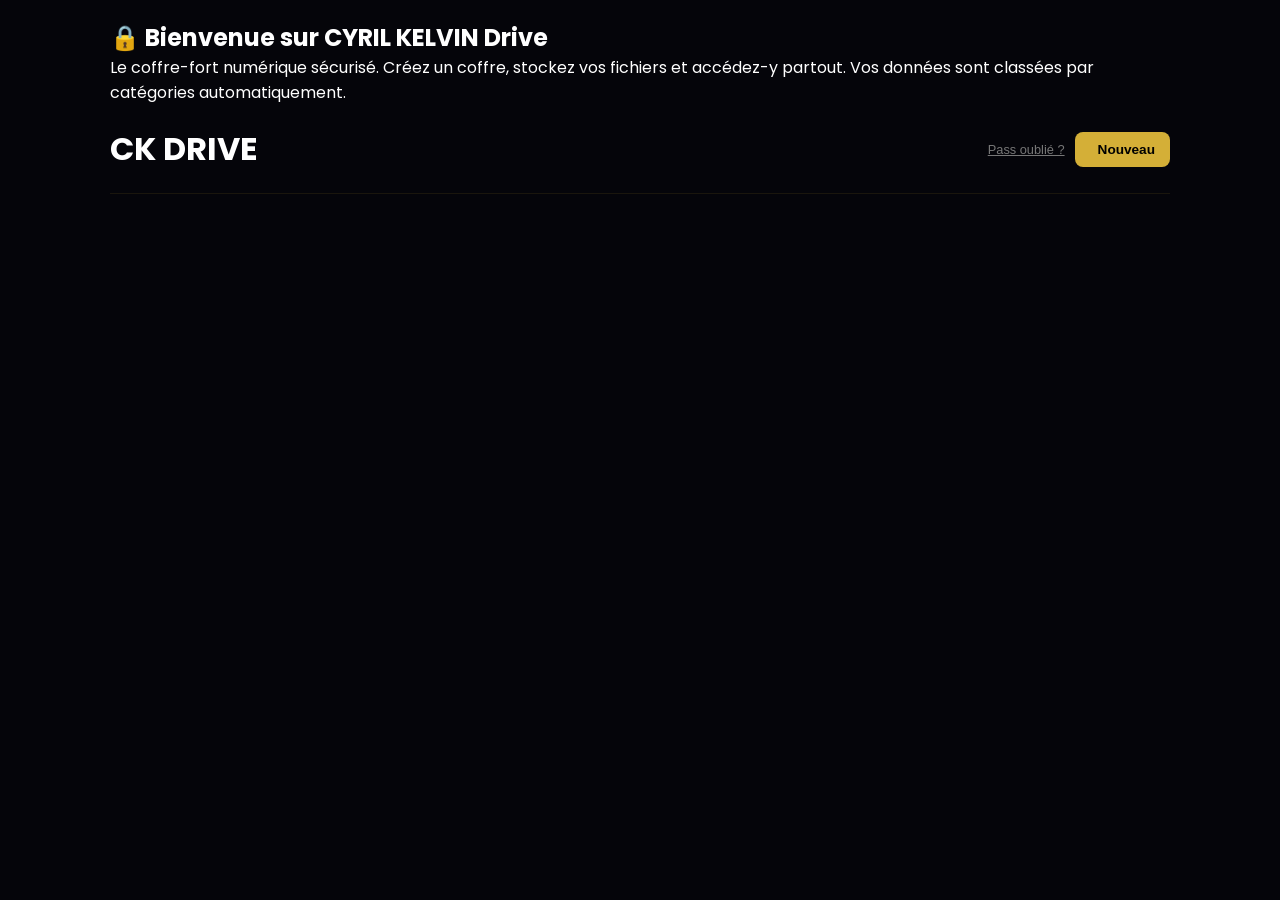
==== index.html @ 5fc9d18a "Revamp landing page and update modal text Replaced the landing page content with an introduction sec" ====
<!DOCTYPE html>
<html lang="fr">
<head>
    <meta charset="UTF-8">
    <meta name="viewport" content="width=device-width, initial-scale=1.0">
    <title>CYRIL KELVIN Drive | Premium Storage</title>
    <link rel="stylesheet" href="style.css">
    <link href="https://fonts.googleapis.com/css2?family=Poppins:wght@300;400;600;700&display=swap" rel="stylesheet">
    <script src="https://unpkg.com/lucide@latest"></script>
    <script src="https://cdnjs.cloudflare.com/ajax/libs/three.js/r128/three.min.js"></script>
    <script src="https://cdnjs.cloudflare.com/ajax/libs/jszip/3.10.1/jszip.min.js"></script>
    <script src="https://cdnjs.cloudflare.com/ajax/libs/FileSaver.js/2.0.5/FileSaver.min.js"></script>
</head>
<body>
    <canvas id="bg-canvas"></canvas>

    <div class="app-container">
        <section class="intro-card">
            <h2>🔒 Bienvenue sur CYRIL KELVIN Drive</h2>
            <p>Le coffre-fort numérique sécurisé. Créez un coffre, stockez vos fichiers et accédez-y partout. Vos données sont classées par catégories automatiquement.</p>
        </section>

        <header>
            <div class="logo">
                <i data-lucide="shield-check" class="gold-icon"></i>
                <h1>CK <span>DRIVE</span></h1>
            </div>
            <div class="header-btns">
                <button onclick="document.getElementById('modal-forgot').style.display='flex'" class="btn-text">Pass oublié ?</button>
                <button class="btn-primary" onclick="document.getElementById('modal-create').style.display='flex'">
                    <i data-lucide="plus"></i> Nouveau
                </button>
            </div>
        </header>
        <main id="vault-grid"></main>
    </div>

    <div id="modal-create" class="modal">
        <div class="modal-content">
            <h2>Nouveau Coffre</h2>
            <input type="text" id="new-vault-name" placeholder="Nom du coffre">
            <input type="password" id="new-vault-pass" placeholder="Mot de passe">
            <div class="modal-actions">
                <button class="btn-secondary" onclick="closeModals()">Annuler</button>
                <button class="btn-primary" onclick="handleCreateVault()">Créer</button>
            </div>
        </div>
    </div>

    <div id="modal-forgot" class="modal">
        <div class="modal-content">
            <h2>Récupération</h2>
            <p>Remplissez ce formulaire. Votre mot de passe vous sera envoyé par WhatsApp par l'un de nos agents.</p>
            <input type="text" id="recup-nom" placeholder="Votre Nom complet">
            <input type="text" id="recup-vault" placeholder="Nom du coffre">
            <input type="text" id="recup-phone" placeholder="Votre Numéro WhatsApp">
            <div class="modal-actions">
                <button class="btn-secondary" onclick="closeModals()">Annuler</button>
                <button class="btn-gold" onclick="sendRecoveryWhatsApp()">Envoyer</button>
            </div>
        </div>
    </div>

    <div id="vault-view" class="vault-overlay">
        <div class="vault-header">
            <div class="vault-info">
                <button class="btn-back" onclick="closeVaultView()"><i data-lucide="chevron-left"></i></button>
                <div>
                    <h2 id="welcome-msg">Bienvenue</h2>
                    <p id="current-vault-title" class="gold-text"></p>
                </div>
            </div>
            <div class="vault-btns">
                <input type="file" id="file-upload" multiple onchange="handleFileUpload(event)" hidden>
                <button class="btn-gold" onclick="document.getElementById('file-upload').click()"><i data-lucide="upload-cloud"></i> Upload</button>
                <button class="btn-gold" onclick="downloadAllFiles()"><i data-lucide="download"></i> ZIP All</button>
            </div>
        </div>

        <div id="upload-progress-container" class="progress-container" style="display: none;">
            <div class="progress-info">
                <span id="upload-status">Chargement...</span>
                <span id="upload-percentage">0%</span>
            </div>
            <div class="progress-bar-bg">
                <div id="progress-bar-fill" class="progress-bar-fill"></div>
            </div>
        </div>
        
        <div id="file-sections"></div>
    </div>

    <!-- NOUVEAU : Lecteur plein écran -->
    <div id="media-viewer" class="modal" onclick="this.style.display='none'">
        <span class="close-viewer">&times;</span>
        <div class="viewer-content" onclick="event.stopPropagation()">
            <img id="viewer-img" src="" style="display:none;">
            <video id="viewer-vid" src="" controls style="display:none;"></video>
        </div>
    </div>

    <script type="module" src="script.js"></script>
</body>
</html>
---- style.css ----
:root {
    --bg: #05050a;
    --midnight: #0a0a1a;
    --gold: #d4af37;
    --white: #ffffff;
    --glass: rgba(15, 15, 30, 0.9);
}

* { margin: 0; padding: 0; box-sizing: border-box; }
body { font-family: 'Poppins', sans-serif; background: var(--bg); color: var(--white); overflow-x: hidden; }
#bg-canvas { position: fixed; top: 0; left: 0; z-index: -1; }

/* Landing Page */
.landing-container {
    height: 100vh; display: flex; align-items: center; justify-content: center;
    text-align: center; padding: 20px;
}
.hero-content h1 { font-size: 3rem; margin-bottom: 20px; letter-spacing: 2px; }
.hero-content p { color: #aaa; max-width: 500px; margin: 0 auto 30px; }
.badge { background: rgba(212,175,55,0.1); color: var(--gold); padding: 5px 15px; border-radius: 20px; border: 1px solid var(--gold); margin-bottom: 15px; display: inline-block; }
.btn-main-start { background: var(--gold); color: #000; border: none; padding: 15px 40px; border-radius: 50px; font-weight: bold; font-size: 1.1rem; cursor: pointer; box-shadow: 0 0 20px rgba(212,175,55,0.3); }
.hero-stats { display: flex; justify-content: center; gap: 15px; margin-bottom: 30px; color: var(--gold); font-size: 0.8rem; }

/* UI Header */
.app-container { max-width: 1100px; margin: 0 auto; padding: 20px; }
header { display: flex; justify-content: space-between; align-items: center; padding: 20px 0; border-bottom: 1px solid rgba(212,175,55,0.1); }
.header-btns { display: flex; gap: 10px; align-items: center; }
.color-picker { display: flex; gap: 5px; }
.dot { width: 14px; height: 14px; border-radius: 50%; cursor: pointer; border: 1px solid #fff; }
.dot.gold { background: #d4af37; }
.dot.blue { background: #3777d4; }
.dot.red { background: #d43737; }

/* Buttons */
.btn-primary, .btn-gold { background: var(--gold); color: #000; border: none; padding: 10px 15px; border-radius: 8px; font-weight: bold; cursor: pointer; display: flex; align-items: center; gap: 8px; font-size: 0.85rem; }
.btn-text { background: none; border: none; color: #777; text-decoration: underline; cursor: pointer; font-size: 0.8rem; }

/* Modals */
.modal { display: none; position: fixed; top: 0; left: 0; width: 100%; height: 100%; background: rgba(0,0,0,0.9); z-index: 1000; align-items: center; justify-content: center; }
.modal-content { background: var(--midnight); padding: 30px; border-radius: 15px; border: 1px solid var(--gold); width: 90%; max-width: 380px; text-align: center; }
.modal-content input { width: 100%; padding: 10px; margin: 8px 0; background: rgba(255,255,255,0.05); border: 1px solid #333; color: #fff; border-radius: 5px; }

/* Search Box */
.search-box { background: rgba(255,255,255,0.05); padding: 5px 12px; border-radius: 20px; display: flex; align-items: center; border: 1px solid #333; }
.search-box input { background: none; border: none; color: #fff; outline: none; width: 120px; font-size: 0.85rem; padding-left: 5px; }

/* Vault View */
.vault-overlay { display: none; position: fixed; top: 0; left: 0; width: 100%; height: 100%; background: var(--bg); flex-direction: column; padding: 15px; overflow-y: auto; z-index: 2000; }
.vault-header { display: flex; justify-content: space-between; align-items: center; padding-bottom: 20px; border-bottom: 1px solid #222; }
.progress-container { width: 100%; max-width: 500px; margin: 15px auto; padding: 10px; background: rgba(255,255,255,0.05); border-radius: 8px; border: 1px solid rgba(212,175,55,0.2); }
.progress-bar-bg { width: 100%; height: 6px; background: #000; border-radius: 3px; overflow: hidden; }
.progress-bar-fill { width: 0%; height: 100%; background: var(--gold); transition: 0.3s; }

/* Grid */
.file-category { margin-top: 25px; }
.category-title { color: var(--gold); font-size: 1rem; border-left: 3px solid var(--gold); padding-left: 10px; margin-bottom: 12px; }
.file-grid { display: grid; grid-template-columns: repeat(auto-fill, minmax(130px, 1fr)); gap: 10px; }
.file-item { background: var(--glass); border-radius: 8px; overflow: hidden; position: relative; border: 1px solid rgba(255,255,255,0.05); }
.file-item img, .file-item video { width: 100%; aspect-ratio: 1; object-fit: cover; cursor: pointer; }
.btn-delete { position: absolute; top: 5px; right: 5px; background: rgba(255,0,0,0.8); border: none; color: #fff; border-radius: 50%; width: 22px; height: 22px; cursor: pointer; z-index: 10; font-size: 12px; }

/* Viewer */
.viewer-overlay { display: none; position: fixed; top: 0; left: 0; width: 100%; height: 100%; background: #000; z-index: 3000; align-items: center; justify-content: center; flex-direction: column; }
.viewer-content img, .viewer-content video { max-width: 95vw; max-height: 75vh; border-radius: 5px; }
.nav-btn { position: absolute; top: 50%; background: rgba(255,255,255,0.1); border: none; color: #fff; padding: 15px; cursor: pointer; font-size: 20px; border-radius: 50%; }
.prev { left: 10px; } .next { right: 10px; }
.viewer-actions { position: absolute; bottom: 30px; display: flex; gap: 10px; }
.close-viewer { position: absolute; top: 15px; right: 20px; font-size: 35px; color: #fff; cursor: pointer; }

.gold-text { color: var(--gold); }
@media (max-width: 600px) { .vault-header { flex-direction: column; gap: 15px; } .hero-content h1 { font-size: 2.2rem; } }
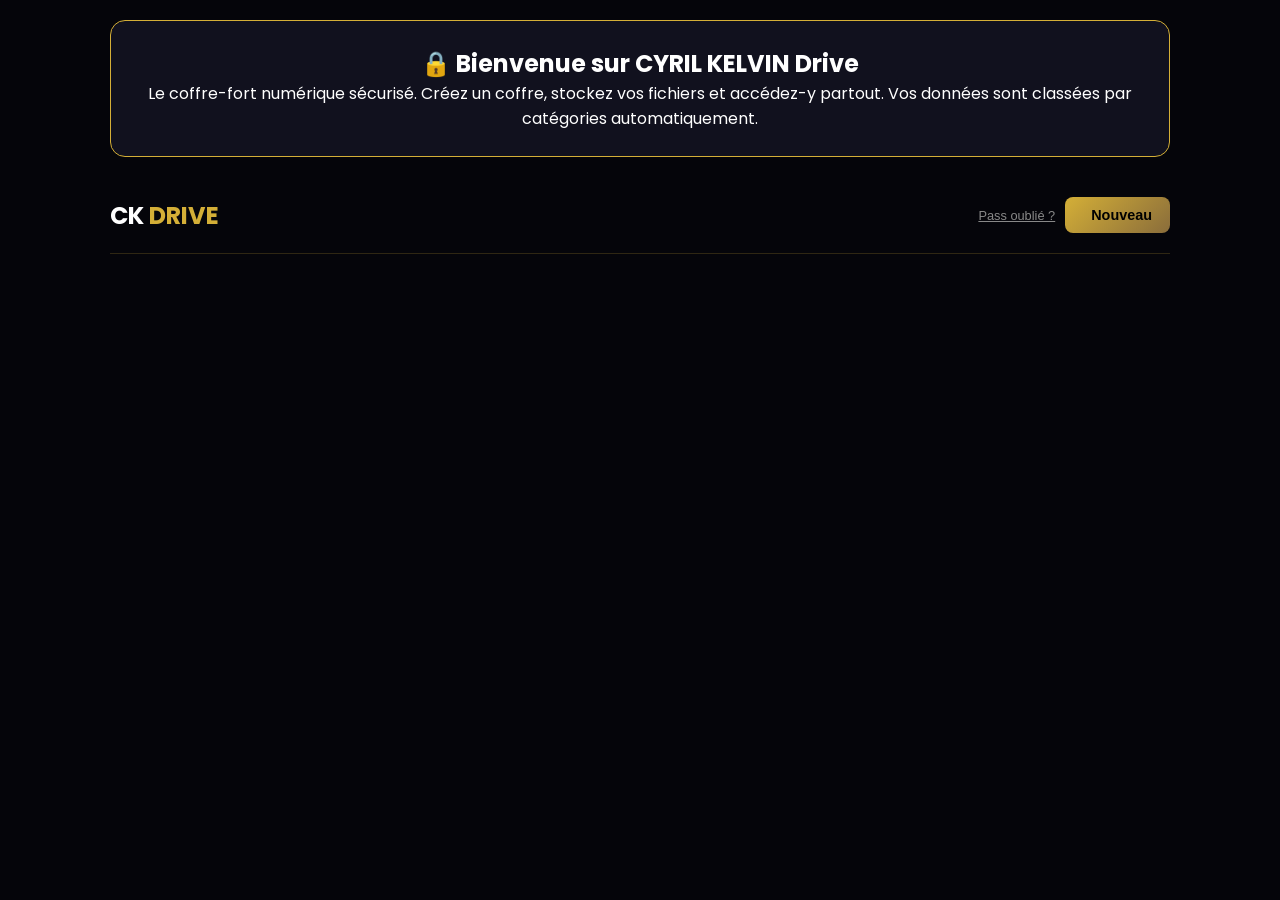
==== commit f024efcf: "Add Open Graph meta tags to index.html Added Open Graph meta tags for social media sharing." ====
--- a/index.html
+++ b/index.html
@@ -4,6 +4,12 @@
     <meta charset="UTF-8">
     <meta name="viewport" content="width=device-width, initial-scale=1.0">
     <title>CYRIL KELVIN Drive | Premium Storage</title>
+    <!-- Balises pour l'aperçu WhatsApp/Facebook -->
+<meta property="og:title" content="CYRIL KELVIN Drive | Premium Storage">
+<meta property="og:description" content="Vos souvenirs, enfermés dans vos coffres. Stockez • Partagez • Accédez partout">
+<meta property="og:image" content="https://ndimbawabulacyril-ai.github.io/CYRIL-KELVIN-DRIVE-/logo-ckdrive.jpg">
+<meta property="og:url" content="https://ndimbawabulacyril-ai.github.io/CYRIL-KELVIN-DRIVE-/">
+<meta property="og:type" content="website">
     <link rel="stylesheet" href="style.css">
     <link href="https://fonts.googleapis.com/css2?family=Poppins:wght@300;400;600;700&display=swap" rel="stylesheet">
     <script src="https://unpkg.com/lucide@latest"></script>
--- a/style.css
+++ b/style.css
@@ -3,69 +3,59 @@
     --midnight: #0a0a1a;
     --gold: #d4af37;
     --white: #ffffff;
-    --glass: rgba(15, 15, 30, 0.9);
+    --glass: rgba(20, 20, 35, 0.85);
 }
 
 * { margin: 0; padding: 0; box-sizing: border-box; }
 body { font-family: 'Poppins', sans-serif; background: var(--bg); color: var(--white); overflow-x: hidden; }
 #bg-canvas { position: fixed; top: 0; left: 0; z-index: -1; }
 
-/* Landing Page */
-.landing-container {
-    height: 100vh; display: flex; align-items: center; justify-content: center;
-    text-align: center; padding: 20px;
-}
-.hero-content h1 { font-size: 3rem; margin-bottom: 20px; letter-spacing: 2px; }
-.hero-content p { color: #aaa; max-width: 500px; margin: 0 auto 30px; }
-.badge { background: rgba(212,175,55,0.1); color: var(--gold); padding: 5px 15px; border-radius: 20px; border: 1px solid var(--gold); margin-bottom: 15px; display: inline-block; }
-.btn-main-start { background: var(--gold); color: #000; border: none; padding: 15px 40px; border-radius: 50px; font-weight: bold; font-size: 1.1rem; cursor: pointer; box-shadow: 0 0 20px rgba(212,175,55,0.3); }
-.hero-stats { display: flex; justify-content: center; gap: 15px; margin-bottom: 30px; color: var(--gold); font-size: 0.8rem; }
+.app-container { max-width: 1100px; margin: 0 auto; padding: 20px; }
+.intro-card { background: var(--glass); border: 1px solid var(--gold); padding: 25px; border-radius: 15px; margin-bottom: 20px; text-align: center; backdrop-filter: blur(10px); }
 
-/* UI Header */
-.app-container { max-width: 1100px; margin: 0 auto; padding: 20px; }
-header { display: flex; justify-content: space-between; align-items: center; padding: 20px 0; border-bottom: 1px solid rgba(212,175,55,0.1); }
+header { display: flex; justify-content: space-between; align-items: center; padding: 20px 0; border-bottom: 1px solid rgba(212, 175, 55, 0.2); }
+.logo h1 { font-size: 1.5rem; }
+.logo span { color: var(--gold); }
+.gold-icon { color: var(--gold); }
+
 .header-btns { display: flex; gap: 10px; align-items: center; }
-.color-picker { display: flex; gap: 5px; }
-.dot { width: 14px; height: 14px; border-radius: 50%; cursor: pointer; border: 1px solid #fff; }
-.dot.gold { background: #d4af37; }
-.dot.blue { background: #3777d4; }
-.dot.red { background: #d43737; }
+.btn-primary, .btn-gold { background: linear-gradient(135deg, var(--gold), #8a6d3b); color: #000; border: none; padding: 10px 18px; border-radius: 8px; font-weight: 700; cursor: pointer; display: flex; align-items: center; gap: 8px; transition: 0.3s; font-size: 0.9rem; }
+.btn-text { background: none; border: none; color: #888; cursor: pointer; text-decoration: underline; font-size: 0.8rem; }
 
-/* Buttons */
-.btn-primary, .btn-gold { background: var(--gold); color: #000; border: none; padding: 10px 15px; border-radius: 8px; font-weight: bold; cursor: pointer; display: flex; align-items: center; gap: 8px; font-size: 0.85rem; }
-.btn-text { background: none; border: none; color: #777; text-decoration: underline; cursor: pointer; font-size: 0.8rem; }
+#vault-grid { display: grid; grid-template-columns: repeat(auto-fill, minmax(180px, 1fr)); gap: 20px; margin-top: 30px; }
+.vault-card { background: var(--glass); padding: 30px; border-radius: 15px; text-align: center; border: 1px solid rgba(255,255,255,0.1); cursor: pointer; }
+.vault-card i { color: var(--gold); margin-bottom: 10px; width: 40px; height: 40px; }
 
-/* Modals */
-.modal { display: none; position: fixed; top: 0; left: 0; width: 100%; height: 100%; background: rgba(0,0,0,0.9); z-index: 1000; align-items: center; justify-content: center; }
-.modal-content { background: var(--midnight); padding: 30px; border-radius: 15px; border: 1px solid var(--gold); width: 90%; max-width: 380px; text-align: center; }
-.modal-content input { width: 100%; padding: 10px; margin: 8px 0; background: rgba(255,255,255,0.05); border: 1px solid #333; color: #fff; border-radius: 5px; }
+.modal, .vault-overlay { display: none; position: fixed; top: 0; left: 0; width: 100%; height: 100%; background: rgba(0,0,0,0.95); z-index: 1000; align-items: center; justify-content: center; }
+.modal-content { background: var(--midnight); padding: 30px; border-radius: 20px; border: 1px solid var(--gold); width: 90%; max-width: 400px; text-align: center; }
+.modal-content input { width: 100%; padding: 12px; margin: 10px 0; background: rgba(255,255,255,0.05); border: 1px solid #333; color: white; border-radius: 8px; }
 
-/* Search Box */
-.search-box { background: rgba(255,255,255,0.05); padding: 5px 12px; border-radius: 20px; display: flex; align-items: center; border: 1px solid #333; }
-.search-box input { background: none; border: none; color: #fff; outline: none; width: 120px; font-size: 0.85rem; padding-left: 5px; }
+.vault-overlay { background: var(--bg); flex-direction: column; justify-content: flex-start; padding: 15px; overflow-y: auto; }
+.vault-header { width: 100%; max-width: 1100px; display: flex; justify-content: space-between; align-items: center; padding: 15px; border-bottom: 1px solid #222; margin-bottom: 20px; }
+.vault-btns { display: flex; gap: 8px; }
 
-/* Vault View */
-.vault-overlay { display: none; position: fixed; top: 0; left: 0; width: 100%; height: 100%; background: var(--bg); flex-direction: column; padding: 15px; overflow-y: auto; z-index: 2000; }
-.vault-header { display: flex; justify-content: space-between; align-items: center; padding-bottom: 20px; border-bottom: 1px solid #222; }
-.progress-container { width: 100%; max-width: 500px; margin: 15px auto; padding: 10px; background: rgba(255,255,255,0.05); border-radius: 8px; border: 1px solid rgba(212,175,55,0.2); }
-.progress-bar-bg { width: 100%; height: 6px; background: #000; border-radius: 3px; overflow: hidden; }
-.progress-bar-fill { width: 0%; height: 100%; background: var(--gold); transition: 0.3s; }
+.progress-container { width: 100%; max-width: 600px; background: rgba(255, 255, 255, 0.05); padding: 15px; border-radius: 10px; margin: 10px auto 25px; border: 1px solid rgba(212, 175, 55, 0.3); }
+.progress-info { display: flex; justify-content: space-between; font-size: 0.8rem; margin-bottom: 8px; color: var(--gold); }
+.progress-bar-bg { width: 100%; height: 8px; background: #111; border-radius: 4px; overflow: hidden; }
+.progress-bar-fill { width: 0%; height: 100%; background: linear-gradient(90deg, #8a6d3b, var(--gold)); box-shadow: 0 0 10px var(--gold); transition: width 0.2s ease; }
 
-/* Grid */
-.file-category { margin-top: 25px; }
-.category-title { color: var(--gold); font-size: 1rem; border-left: 3px solid var(--gold); padding-left: 10px; margin-bottom: 12px; }
-.file-grid { display: grid; grid-template-columns: repeat(auto-fill, minmax(130px, 1fr)); gap: 10px; }
-.file-item { background: var(--glass); border-radius: 8px; overflow: hidden; position: relative; border: 1px solid rgba(255,255,255,0.05); }
+.file-category { margin-top: 30px; width: 100%; max-width: 1100px; }
+.category-title { border-left: 4px solid var(--gold); padding-left: 12px; margin-bottom: 15px; font-size: 1.1rem; color: var(--gold); }
+.file-grid { display: grid; grid-template-columns: repeat(auto-fill, minmax(140px, 1fr)); gap: 12px; }
+.file-item { background: var(--glass); border-radius: 10px; overflow: hidden; position: relative; border: 1px solid rgba(255,255,255,0.1); }
 .file-item img, .file-item video { width: 100%; aspect-ratio: 1; object-fit: cover; cursor: pointer; }
-.btn-delete { position: absolute; top: 5px; right: 5px; background: rgba(255,0,0,0.8); border: none; color: #fff; border-radius: 50%; width: 22px; height: 22px; cursor: pointer; z-index: 10; font-size: 12px; }
+.file-info { padding: 8px; font-size: 0.7rem; color: #aaa; }
 
-/* Viewer */
-.viewer-overlay { display: none; position: fixed; top: 0; left: 0; width: 100%; height: 100%; background: #000; z-index: 3000; align-items: center; justify-content: center; flex-direction: column; }
-.viewer-content img, .viewer-content video { max-width: 95vw; max-height: 75vh; border-radius: 5px; }
-.nav-btn { position: absolute; top: 50%; background: rgba(255,255,255,0.1); border: none; color: #fff; padding: 15px; cursor: pointer; font-size: 20px; border-radius: 50%; }
-.prev { left: 10px; } .next { right: 10px; }
-.viewer-actions { position: absolute; bottom: 30px; display: flex; gap: 10px; }
-.close-viewer { position: absolute; top: 15px; right: 20px; font-size: 35px; color: #fff; cursor: pointer; }
+.btn-delete { position: absolute; top: 5px; right: 5px; background: rgba(255, 50, 50, 0.9); border: none; color: white; border-radius: 50%; width: 26px; height: 26px; cursor: pointer; z-index: 10; font-weight: bold; }
 
-.gold-text { color: var(--gold); }
-@media (max-width: 600px) { .vault-header { flex-direction: column; gap: 15px; } .hero-content h1 { font-size: 2.2rem; } }
+/* NOUVEAU : Bouton téléchargement individuel */
+.btn-download-single { position: absolute; top: 5px; left: 5px; background: rgba(212, 175, 55, 0.9); border: none; color: #000; border-radius: 50%; width: 26px; height: 26px; cursor: pointer; z-index: 10; display: flex; align-items: center; justify-content: center; font-size: 14px; }
+
+/* NOUVEAU : Style Lecteur Plein Écran */
+.viewer-content { max-width: 90vw; max-height: 85vh; display: flex; align-items: center; justify-content: center; }
+.viewer-content img, .viewer-content video { max-width: 100%; max-height: 85vh; border-radius: 10px; box-shadow: 0 0 30px rgba(0,0,0,0.5); }
+.close-viewer { position: absolute; top: 20px; right: 30px; font-size: 40px; color: white; cursor: pointer; }
+
+@media (max-width: 700px) {
+    .vault-header { flex-direction: column; gap: 15px; text-align: center; }
+                }
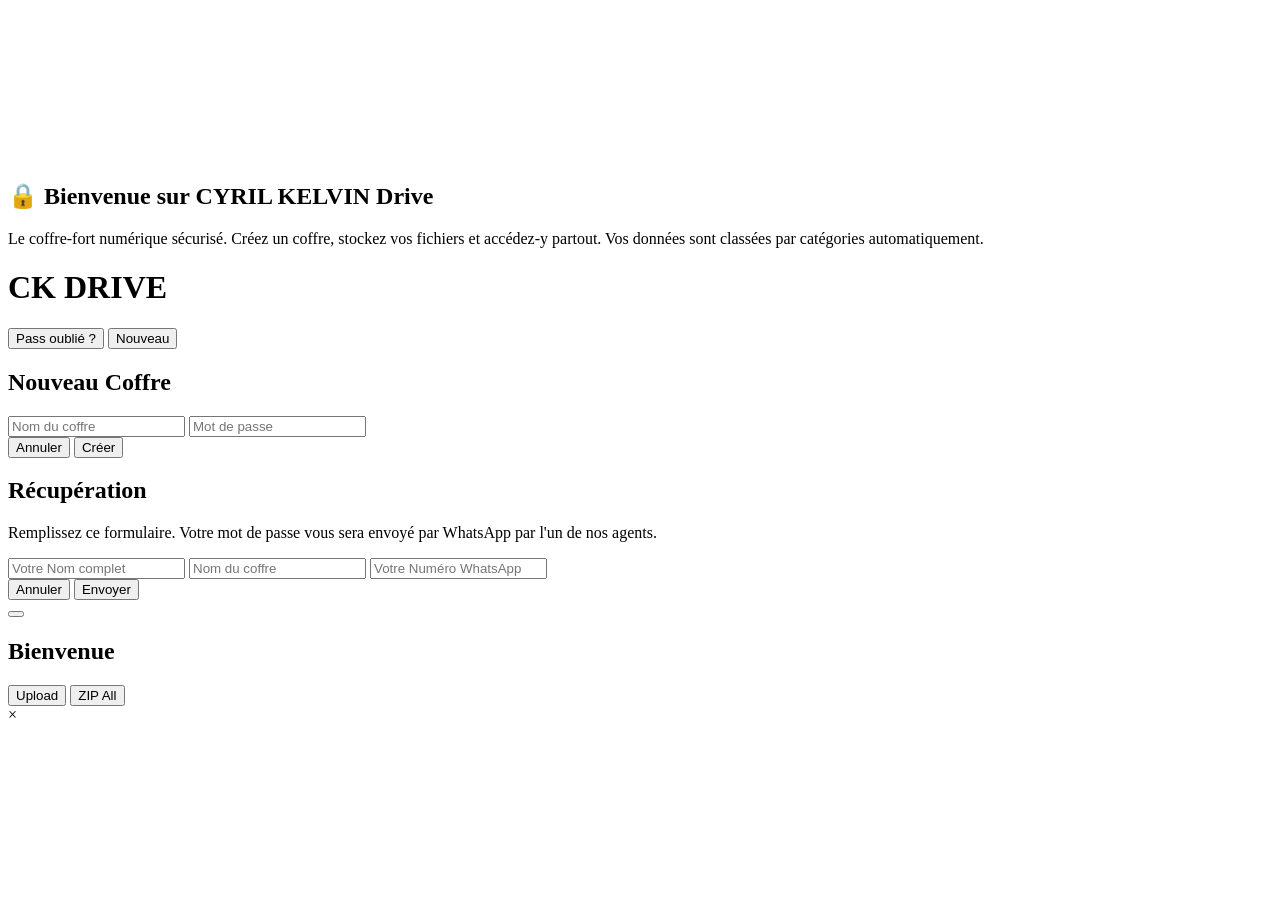
==== commit 535ff92e: "Update Open Graph meta tags for social sharing" ====
--- a/index.html
+++ b/index.html
@@ -4,18 +4,13 @@
     <meta charset="UTF-8">
     <meta name="viewport" content="width=device-width, initial-scale=1.0">
     <title>CYRIL KELVIN Drive | Premium Storage</title>
-    <!-- Balises pour l'aperçu WhatsApp/Facebook -->
-<meta property="og:title" content="CYRIL KELVIN Drive | Premium Storage">
-<meta property="og:description" content="Vos souvenirs, enfermés dans vos coffres. Stockez • Partagez • Accédez partout">
-<meta property="og:image" content="https://ndimbawabulacyril-ai.github.io/CYRIL-KELVIN-DRIVE-/logo-ckdrive.jpg">
-<meta property="og:url" content="https://ndimbawabulacyril-ai.github.io/CYRIL-KELVIN-DRIVE-/">
-<meta property="og:type" content="website">
-    <link rel="stylesheet" href="style.css">
-    <link href="https://fonts.googleapis.com/css2?family=Poppins:wght@300;400;600;700&display=swap" rel="stylesheet">
-    <script src="https://unpkg.com/lucide@latest"></script>
-    <script src="https://cdnjs.cloudflare.com/ajax/libs/three.js/r128/three.min.js"></script>
-    <script src="https://cdnjs.cloudflare.com/ajax/libs/jszip/3.10.1/jszip.min.js"></script>
-    <script src="https://cdnjs.cloudflare.com/ajax/libs/FileSaver.js/2.0.5/FileSaver.min.js"></script>
+<!-- Balises pour l'aperçu WhatsApp/Facebook/Twitter -->
+  <meta property="og:title" content="CYRIL KELVIN Drive | Premium Storage">
+  <meta property="og:description" content="Vos souvenirs, enfermés dans vos coffres. Stockez • Partagez • Accédez partout">
+  <meta property="og:image" content="https://ndimbawabulacyril-ai.github.io/CYRIL-KELVIN-DRIVE-/ck-logo.jpg">
+  <meta property="og:url" content="https://ndimbawabulacyril-ai.github.io/CYRIL-KELVIN-DRIVE-/">
+  <meta property="og:type" content="website">
+  <meta property="og:site_name" content="CYRIL KELVIN Drive">
 </head>
 <body>
     <canvas id="bg-canvas"></canvas>
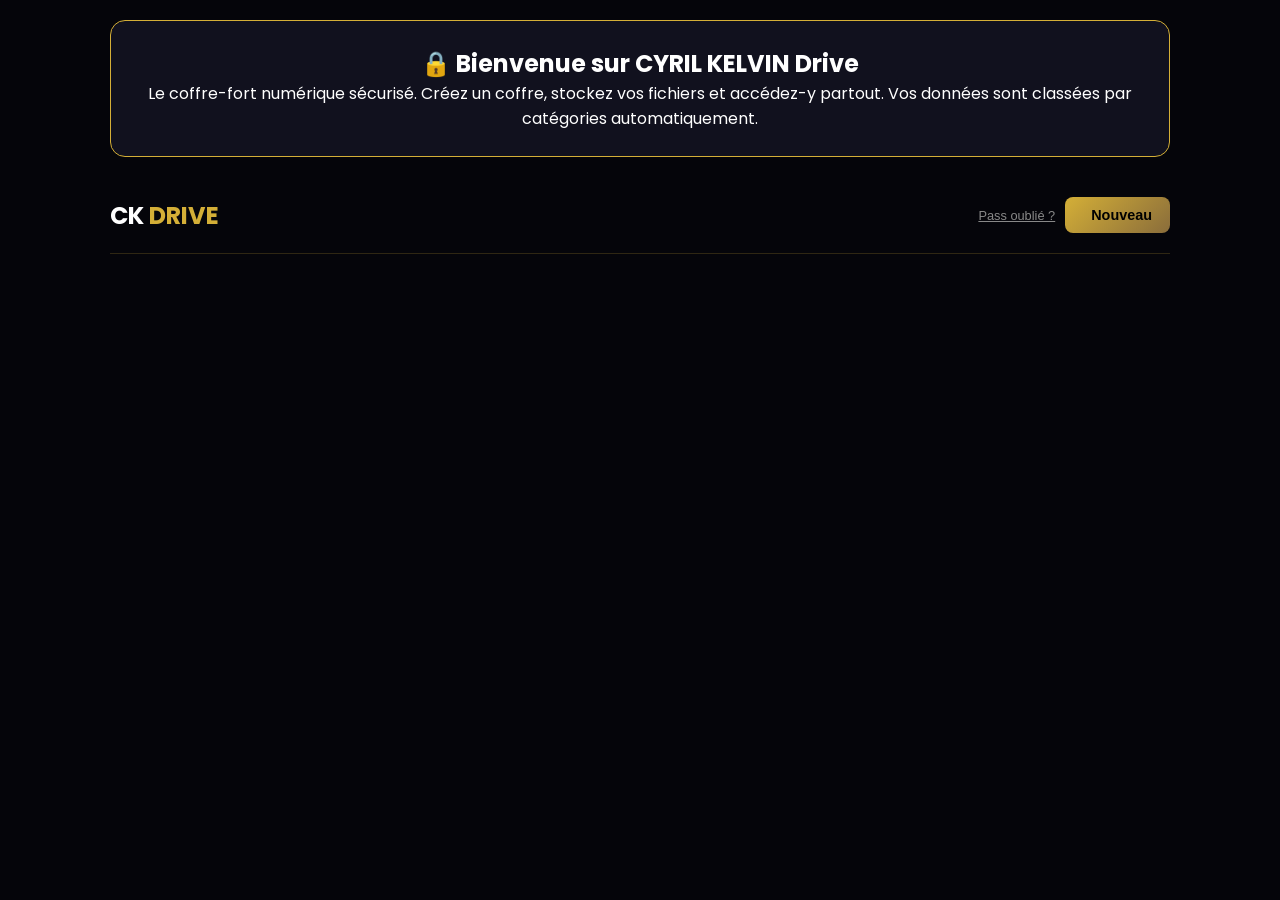
==== commit 7367d881: "Update index.html by adding styles and scripts Removed Open Graph meta tags and added stylesheets an" ====
--- a/index.html
+++ b/index.html
@@ -4,13 +4,12 @@
     <meta charset="UTF-8">
     <meta name="viewport" content="width=device-width, initial-scale=1.0">
     <title>CYRIL KELVIN Drive | Premium Storage</title>
-<!-- Balises pour l'aperçu WhatsApp/Facebook/Twitter -->
-  <meta property="og:title" content="CYRIL KELVIN Drive | Premium Storage">
-  <meta property="og:description" content="Vos souvenirs, enfermés dans vos coffres. Stockez • Partagez • Accédez partout">
-  <meta property="og:image" content="https://ndimbawabulacyril-ai.github.io/CYRIL-KELVIN-DRIVE-/ck-logo.jpg">
-  <meta property="og:url" content="https://ndimbawabulacyril-ai.github.io/CYRIL-KELVIN-DRIVE-/">
-  <meta property="og:type" content="website">
-  <meta property="og:site_name" content="CYRIL KELVIN Drive">
+    <link rel="stylesheet" href="style.css">
+    <link href="https://fonts.googleapis.com/css2?family=Poppins:wght@300;400;600;700&display=swap" rel="stylesheet">
+    <script src="https://unpkg.com/lucide@latest"></script>
+    <script src="https://cdnjs.cloudflare.com/ajax/libs/three.js/r128/three.min.js"></script>
+    <script src="https://cdnjs.cloudflare.com/ajax/libs/jszip/3.10.1/jszip.min.js"></script>
+    <script src="https://cdnjs.cloudflare.com/ajax/libs/FileSaver.js/2.0.5/FileSaver.min.js"></script>
 </head>
 <body>
     <canvas id="bg-canvas"></canvas>
@@ -102,4 +101,4 @@
 
     <script type="module" src="script.js"></script>
 </body>
-</html>
+    </html>
--- a/style.css
+++ b/style.css
@@ -0,0 +1,61 @@
+:root {
+    --bg: #05050a;
+    --midnight: #0a0a1a;
+    --gold: #d4af37;
+    --white: #ffffff;
+    --glass: rgba(20, 20, 35, 0.85);
+}
+
+* { margin: 0; padding: 0; box-sizing: border-box; }
+body { font-family: 'Poppins', sans-serif; background: var(--bg); color: var(--white); overflow-x: hidden; }
+#bg-canvas { position: fixed; top: 0; left: 0; z-index: -1; }
+
+.app-container { max-width: 1100px; margin: 0 auto; padding: 20px; }
+.intro-card { background: var(--glass); border: 1px solid var(--gold); padding: 25px; border-radius: 15px; margin-bottom: 20px; text-align: center; backdrop-filter: blur(10px); }
+
+header { display: flex; justify-content: space-between; align-items: center; padding: 20px 0; border-bottom: 1px solid rgba(212, 175, 55, 0.2); }
+.logo h1 { font-size: 1.5rem; }
+.logo span { color: var(--gold); }
+.gold-icon { color: var(--gold); }
+
+.header-btns { display: flex; gap: 10px; align-items: center; }
+.btn-primary, .btn-gold { background: linear-gradient(135deg, var(--gold), #8a6d3b); color: #000; border: none; padding: 10px 18px; border-radius: 8px; font-weight: 700; cursor: pointer; display: flex; align-items: center; gap: 8px; transition: 0.3s; font-size: 0.9rem; }
+.btn-text { background: none; border: none; color: #888; cursor: pointer; text-decoration: underline; font-size: 0.8rem; }
+
+#vault-grid { display: grid; grid-template-columns: repeat(auto-fill, minmax(180px, 1fr)); gap: 20px; margin-top: 30px; }
+.vault-card { background: var(--glass); padding: 30px; border-radius: 15px; text-align: center; border: 1px solid rgba(255,255,255,0.1); cursor: pointer; }
+.vault-card i { color: var(--gold); margin-bottom: 10px; width: 40px; height: 40px; }
+
+.modal, .vault-overlay { display: none; position: fixed; top: 0; left: 0; width: 100%; height: 100%; background: rgba(0,0,0,0.95); z-index: 1000; align-items: center; justify-content: center; }
+.modal-content { background: var(--midnight); padding: 30px; border-radius: 20px; border: 1px solid var(--gold); width: 90%; max-width: 400px; text-align: center; }
+.modal-content input { width: 100%; padding: 12px; margin: 10px 0; background: rgba(255,255,255,0.05); border: 1px solid #333; color: white; border-radius: 8px; }
+
+.vault-overlay { background: var(--bg); flex-direction: column; justify-content: flex-start; padding: 15px; overflow-y: auto; }
+.vault-header { width: 100%; max-width: 1100px; display: flex; justify-content: space-between; align-items: center; padding: 15px; border-bottom: 1px solid #222; margin-bottom: 20px; }
+.vault-btns { display: flex; gap: 8px; }
+
+.progress-container { width: 100%; max-width: 600px; background: rgba(255, 255, 255, 0.05); padding: 15px; border-radius: 10px; margin: 10px auto 25px; border: 1px solid rgba(212, 175, 55, 0.3); }
+.progress-info { display: flex; justify-content: space-between; font-size: 0.8rem; margin-bottom: 8px; color: var(--gold); }
+.progress-bar-bg { width: 100%; height: 8px; background: #111; border-radius: 4px; overflow: hidden; }
+.progress-bar-fill { width: 0%; height: 100%; background: linear-gradient(90deg, #8a6d3b, var(--gold)); box-shadow: 0 0 10px var(--gold); transition: width 0.2s ease; }
+
+.file-category { margin-top: 30px; width: 100%; max-width: 1100px; }
+.category-title { border-left: 4px solid var(--gold); padding-left: 12px; margin-bottom: 15px; font-size: 1.1rem; color: var(--gold); }
+.file-grid { display: grid; grid-template-columns: repeat(auto-fill, minmax(140px, 1fr)); gap: 12px; }
+.file-item { background: var(--glass); border-radius: 10px; overflow: hidden; position: relative; border: 1px solid rgba(255,255,255,0.1); }
+.file-item img, .file-item video { width: 100%; aspect-ratio: 1; object-fit: cover; cursor: pointer; }
+.file-info { padding: 8px; font-size: 0.7rem; color: #aaa; }
+
+.btn-delete { position: absolute; top: 5px; right: 5px; background: rgba(255, 50, 50, 0.9); border: none; color: white; border-radius: 50%; width: 26px; height: 26px; cursor: pointer; z-index: 10; font-weight: bold; }
+
+/* NOUVEAU : Bouton téléchargement individuel */
+.btn-download-single { position: absolute; top: 5px; left: 5px; background: rgba(212, 175, 55, 0.9); border: none; color: #000; border-radius: 50%; width: 26px; height: 26px; cursor: pointer; z-index: 10; display: flex; align-items: center; justify-content: center; font-size: 14px; }
+
+/* NOUVEAU : Style Lecteur Plein Écran */
+.viewer-content { max-width: 90vw; max-height: 85vh; display: flex; align-items: center; justify-content: center; }
+.viewer-content img, .viewer-content video { max-width: 100%; max-height: 85vh; border-radius: 10px; box-shadow: 0 0 30px rgba(0,0,0,0.5); }
+.close-viewer { position: absolute; top: 20px; right: 30px; font-size: 40px; color: white; cursor: pointer; }
+
+@media (max-width: 700px) {
+    .vault-header { flex-direction: column; gap: 15px; text-align: center; }
+                }
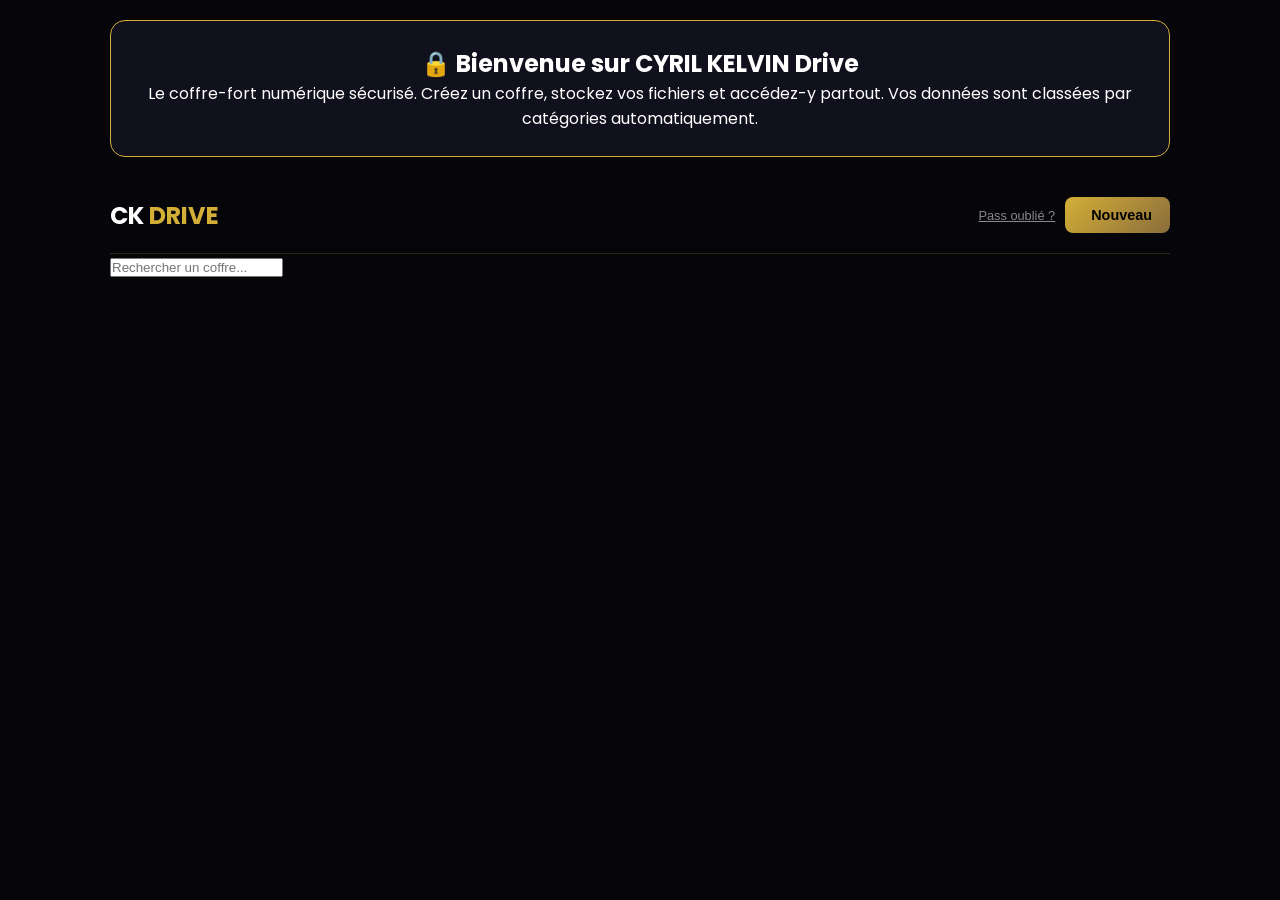
==== commit 92b2611f: "Add vault search bar to index.html Added a search bar for vaults to enhance user experience." ====
--- a/index.html
+++ b/index.html
@@ -3,7 +3,28 @@
 <head>
     <meta charset="UTF-8">
     <meta name="viewport" content="width=device-width, initial-scale=1.0">
+    <meta name="google-site-verification" content="v5AjTFbw0f8heZXEvUPfseYqAb9W7joZR_gp4fL_nfU" />
+    
+    <!-- TITRE ET DESCRIPTION POUR GOOGLE -->
     <title>CYRIL KELVIN Drive | Premium Storage</title>
+    <meta name="description" content="Le coffre-fort numérique sécurisé en 3D. Créez un coffre privé, stockez vos photos et vidéos et accédez-y partout en toute sécurité.">
+
+    <!-- BALISES OPEN GRAPH (WhatsApp, Facebook, LinkedIn) -->
+    <meta property="og:type" content="website">
+    <meta property="og:url" content="https://acyril-ai.github.io/">
+    <meta property="og:title" content="CYRIL KELVIN Drive | Coffre-fort Numérique">
+    <meta property="og:description" content="Sécurisez vos fichiers précieux dans un environnement 3D premium. Vos données sont classées automatiquement et protégées par mot de passe.">
+    <meta property="og:image" content="https://acyril-ai.github.io/ck-drive.jpg">
+    <meta property="og:image:width" content="1200">
+    <meta property="og:image:height" content="630">
+
+    <!-- BALISES TWITTER (X) -->
+    <meta name="twitter:card" content="summary_large_image">
+    <meta name="twitter:url" content="https://acyril-ai.github.io/">
+    <meta name="twitter:title" content="CYRIL KELVIN Drive | Premium Storage">
+    <meta name="twitter:description" content="Le coffre-fort numérique sécurisé en 3D. Créez un coffre privé et stockez vos fichiers en toute sécurité.">
+    <meta name="twitter:image" content="https://acyril-ai.github.io/ck-drive.jpg">
+
     <link rel="stylesheet" href="style.css">
     <link href="https://fonts.googleapis.com/css2?family=Poppins:wght@300;400;600;700&display=swap" rel="stylesheet">
     <script src="https://unpkg.com/lucide@latest"></script>
@@ -32,6 +53,15 @@
                 </button>
             </div>
         </header>
+
+        <!-- NOUVEAU : Barre de recherche des coffres -->
+        <div class="vault-search-container">
+            <div class="vault-search-box">
+                <i data-lucide="search"></i>
+                <input type="text" id="vault-search-input" placeholder="Rechercher un coffre..." oninput="filterVaults()">
+            </div>
+        </div>
+
         <main id="vault-grid"></main>
     </div>
 
@@ -50,7 +80,7 @@
     <div id="modal-forgot" class="modal">
         <div class="modal-content">
             <h2>Récupération</h2>
-            <p>Remplissez ce formulaire. Votre mot de passe vous sera envoyé par WhatsApp par l'un de nos agents.</p>
+            <p>Remplissez ce formulaire. Votre mot de passe vous sera envoyé par WhatsApp par l'un des nos agents.</p>
             <input type="text" id="recup-nom" placeholder="Votre Nom complet">
             <input type="text" id="recup-vault" placeholder="Nom du coffre">
             <input type="text" id="recup-phone" placeholder="Votre Numéro WhatsApp">
@@ -90,7 +120,6 @@
         <div id="file-sections"></div>
     </div>
 
-    <!-- NOUVEAU : Lecteur plein écran -->
     <div id="media-viewer" class="modal" onclick="this.style.display='none'">
         <span class="close-viewer">&times;</span>
         <div class="viewer-content" onclick="event.stopPropagation()">
@@ -101,4 +130,4 @@
 
     <script type="module" src="script.js"></script>
 </body>
-    </html>
+        </html>
